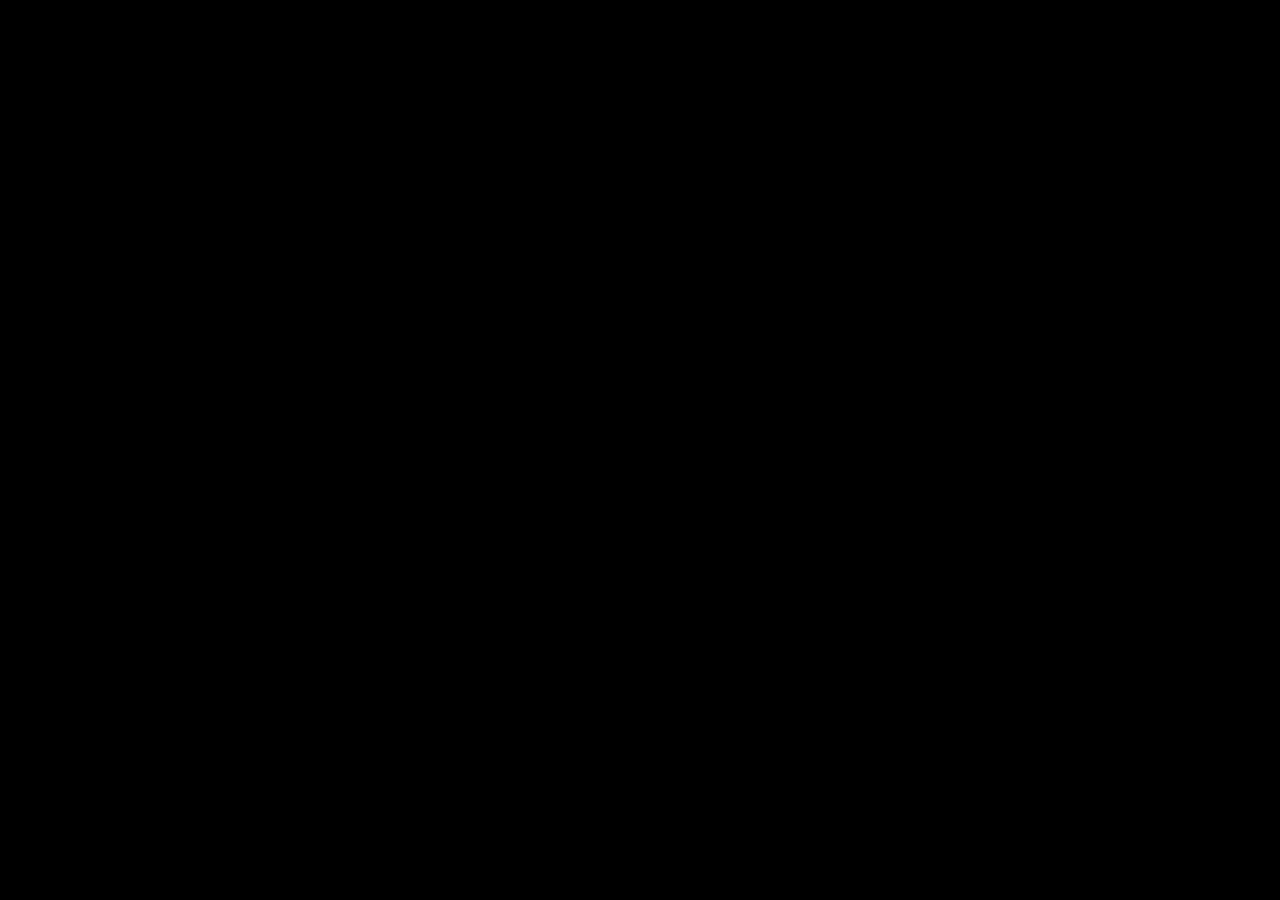
==== jogo/index.html @ eda47408 "Segundo commit" ====
<!DOCTYPE html>
<html>
<head>
    <meta charset="UTF-8">
	<title>Projeto</title>
	<meta name="viewport" content="width=device-width, initial-scale=1.0, maximum-scale=1.0, minimum-scale=1.0, user-scalable=no">
	
	<!-- Made with Construct, the game and app creator :: https://www.construct.net -->
	<meta name="generator" content="Scirra Construct">



	<link rel="manifest" href="appmanifest.json">
	<link rel="apple-touch-icon" sizes="128x128" href="icons/icon-128.png">
	<link rel="apple-touch-icon" sizes="256x256" href="icons/icon-256.png">
	<link rel="apple-touch-icon" sizes="512x512" href="icons/icon-512.png">
	<link rel="icon" type="image/png" href="icons/icon-512.png">

	<link rel="stylesheet" href="style.css">



</head> 
 
<body>

	

<script>
if (location.protocol.substr(0, 4) === "file")
{
	alert("Web exports won't work until you upload them. (When running on the file: protocol, browsers block many features from working for security reasons.)");
}
</script>
	
	<noscript>
		<div id="notSupportedWrap">
			<h2 id="notSupportedTitle">This content requires JavaScript</h2>
			<p class="notSupportedMessage">JavaScript appears to be disabled. Please enable it to view this content.</p>
		</div>
	</noscript>
	<script src="scripts/modernjscheck.js"></script>
	<script src="scripts/supportcheck.js"></script>
	<script src="scripts/offlineclient.js" type="module"></script>
	<script src="scripts/main.js" type="module"></script>
	<script src="scripts/register-sw.js" type="module"></script>

</body> 
</html>
---- jogo/style.css ----
html, body {
	padding: 0;
	margin: 0;
	overflow: hidden;
	height: 100%;
}

body {
	background: #000000;
	color: white;
}

input[type="file"] {
	color: black;
}

/* for scaling checkboxes according to the font size */
.c3-auto-size-checkbox {
	font-size: 1em;
	width: 1em;
	height: 1em;
	vertical-align: bottom;
	margin: 0.1em 0.25em;
}

html, body, canvas {
	touch-action-delay: none;
	touch-action: none;
}

canvas, .c3htmlwrap {
	position: absolute;
}

.c3htmlwrap {
	contain: strict;
}

.c3overlay {
	pointer-events: none;
}

.c3htmlwrap[interactive] > * {
	pointer-events: auto;
}

/* HACK - work around elements being selectable only in iOS WKWebView for some reason */
html[ioswebview] .c3htmlwrap,
html[ioswebview] canvas {
	-webkit-user-select: none;
	user-select: none;
}

html[ioswebview] .c3htmlwrap > * {
	-webkit-user-select: auto;
	user-select: auto;
}

#notSupportedWrap {
	margin: 2em auto 1em auto;
	width: 75%;
	max-width: 45em;
	border: 2px solid #aaa;
	border-radius: 1em;
	padding: 2em;
	background-color: #f0f0f0;
	font-family: "Segoe UI", Frutiger, "Frutiger Linotype", "Dejavu Sans", "Helvetica Neue", Arial, sans-serif;
	color: black;
}

#notSupportedTitle {
	font-size: 1.8em;
}

.notSupportedMessage {
	font-size: 1.2em;
}

.notSupportedMessage em {
	color: #888;
}

/* bbcode styles */
.bbCodeH1 {
	font-size: 2em;
	font-weight: bold;
}

.bbCodeH2 {
	font-size: 1.5em;
	font-weight: bold;
}

.bbCodeH3 {
	font-size: 1.25em;
	font-weight: bold;
}

.bbCodeH4 {
	font-size: 1.1em;
	font-weight: bold;
}

.bbCodeItem::before {
	content: " • ";
}

/* For text icons converted to HTML: size the height to the line height
   preserving the aspect ratio. Also add position: relative as that allows
   just adding a 'top' style for the iconoffsety style. */
.c3-text-icon {
	height: 1em;
	width: auto;
	position: relative;
}

/* screen reader text */
.c3-screen-reader-text {
	position: absolute;
	width: 1px;
    height: 1px;
    overflow: hidden;
    clip: rect(1px, 1px, 1px, 1px);
}
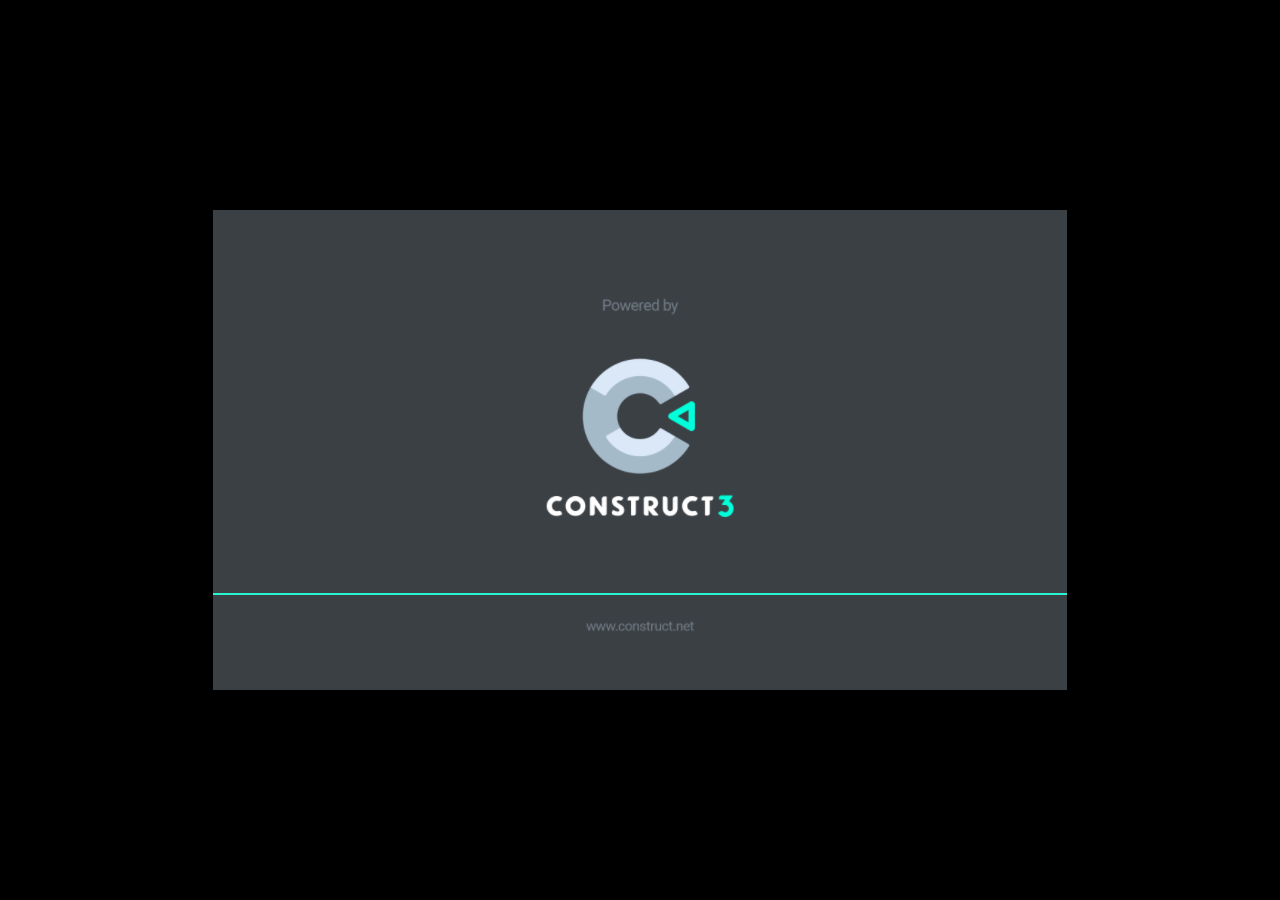
==== commit 7983a214: "Finalizando o site NyanPlay" ====
--- a/jogo/index.html
+++ b/jogo/index.html
@@ -2,7 +2,7 @@
 <html>
 <head>
     <meta charset="UTF-8">
-	<title>Projeto</title>
+	<title>jogo</title>
 	<meta name="viewport" content="width=device-width, initial-scale=1.0, maximum-scale=1.0, minimum-scale=1.0, user-scalable=no">
 	
 	<!-- Made with Construct, the game and app creator :: https://www.construct.net -->
